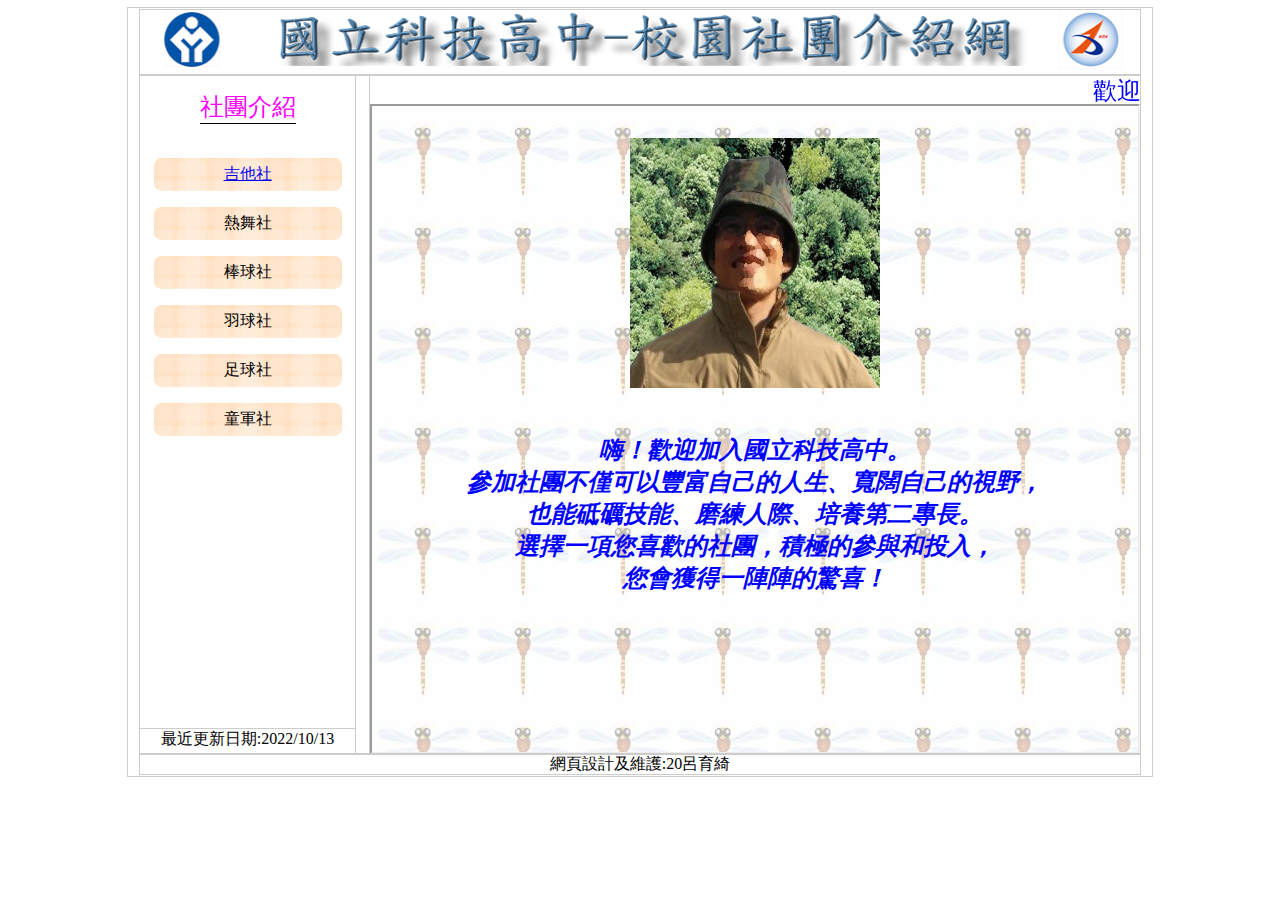
==== 丙級/index0.html @ c30f39fb "新增首頁及丙級練習" ====
<!DOCTYPE html>
<html lang="en">
<head>
    <meta charset="UTF-8">
    <meta http-equiv="X-UA-Compatible" content="IE=edge">
    <meta name="viewport" content="width=device-width, initial-scale=1.0">
    <link rel="stylesheet" href="style.css">
    <title>國立科技高中─校園社團介紹網</title>
</head>
<body>
    <main>
        <header class="top">
            <img src="./images/logo.png" alt="">
        </header>
        <section>
            <aside>
                <nav class="menu">
                    <h4>社團介紹</h4>
                    <ul class="menu-list">
                        <li><a href="./guitar_history.html" target="iframe_a">吉他社</a></li>
                        <li><a href="#">熱舞社</a></li>
                        <li><a href="#">棒球社</a></li>
                        <li><a href="#">羽球社</a></li>
                        <li><a href="#">足球社</a></li>
                        <li><a href="#">童軍社</a></li>
                    </ul>
                    <footer class="update">
                        最近更新日期:2022/10/13
                    </footer>
                </nav>
            </aside>
            <div class="container">
                <marquee behavior="" direction="">歡迎光臨校園社團介紹網，參觀後請支持社團活動並熱烈參與</marquee>
                <iframe src="./main.html" frameborder="1" name="iframe_a" class="content"></iframe>
            </div>
        </section>
        <footer class="footer">
            網頁設計及維護:20呂育綺
        </footer>
    </main>
</body>
</html>
---- 丙級/style.css ----
* {
    box-sizing: border-box;
}

body {
    font-family: "標楷體";
    text-align: center;
}

main,
.top,
section,
aside,
.update,
.container,
marquee,
footer {
    outline: 1px solid #ccc;
}

ul,
li {
    list-style: none;
    padding-left: 0;
}

main {
    width: 1024px;
    height: 768px;
    padding: 2px 12px;
    margin: 0 auto;
    display: flex;
    flex-direction: column;

}

img {
    width: 100%;
}

iframe {
    width: 100%;;
    margin: 0 auto;
    flex-grow: 1;
}
.top {
    width: 1000px;
    height: 65px;
}

section {
    display: flex;
    justify-content: space-between;
    flex-grow: 1;
}

aside {
    width: 215px;
    position: relative;
}

aside h4 {
    display: inline-block;
    font-size: 24px;
    font-weight: 500;
    color: #FF00FF;
    border-bottom: 1px solid #000;
    margin-top: 16px;
    margin-bottom: 16px;
}

.menu-list {
    padding-left: 10px;
    padding-right: 10px;
}

.menu-list li {
    width: 100%;
    margin-bottom: 12px;
}

.menu-list li + li a {
    text-decoration: none;
    color: #000;
    cursor: auto;
}

.menu-list a {
    display: inline-block;
    background: url(./images/menu1.png)no-repeat center center;
    background-size: contain;
    padding: 8px 70px;
}

.menu-list a:hover {
    background: url(./images/menu2.png)no-repeat center center;
    background-size: contain;
}

.update {
    height: 25px;
    width: 100%;
    position: absolute;
    left: 0;
    bottom: 0;
}

.container {
    width: 770px;
    display: flex;
    flex-direction: column;
}

marquee {
    width: 770px;
    height: 29px;
    font-size: 24px;
    color: #0000FF;
}

.footer {
    height: 20px;
}
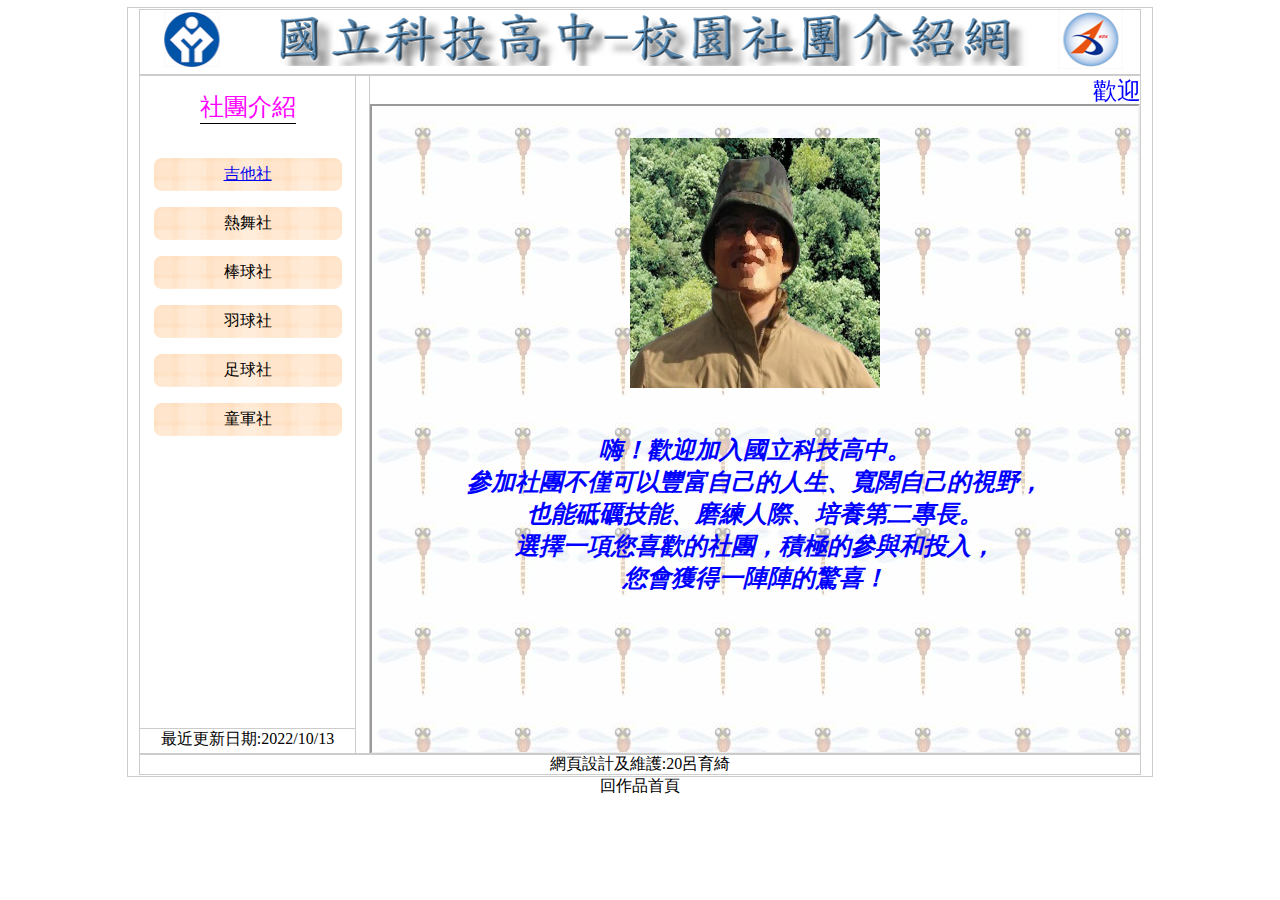
==== commit 304896d0: "新增丙級回首頁連結" ====
--- a/丙級/index0.html
+++ b/丙級/index0.html
@@ -38,5 +38,6 @@
             網頁設計及維護:20呂育綺
         </footer>
     </main>
+    回作品首頁
 </body>
 </html>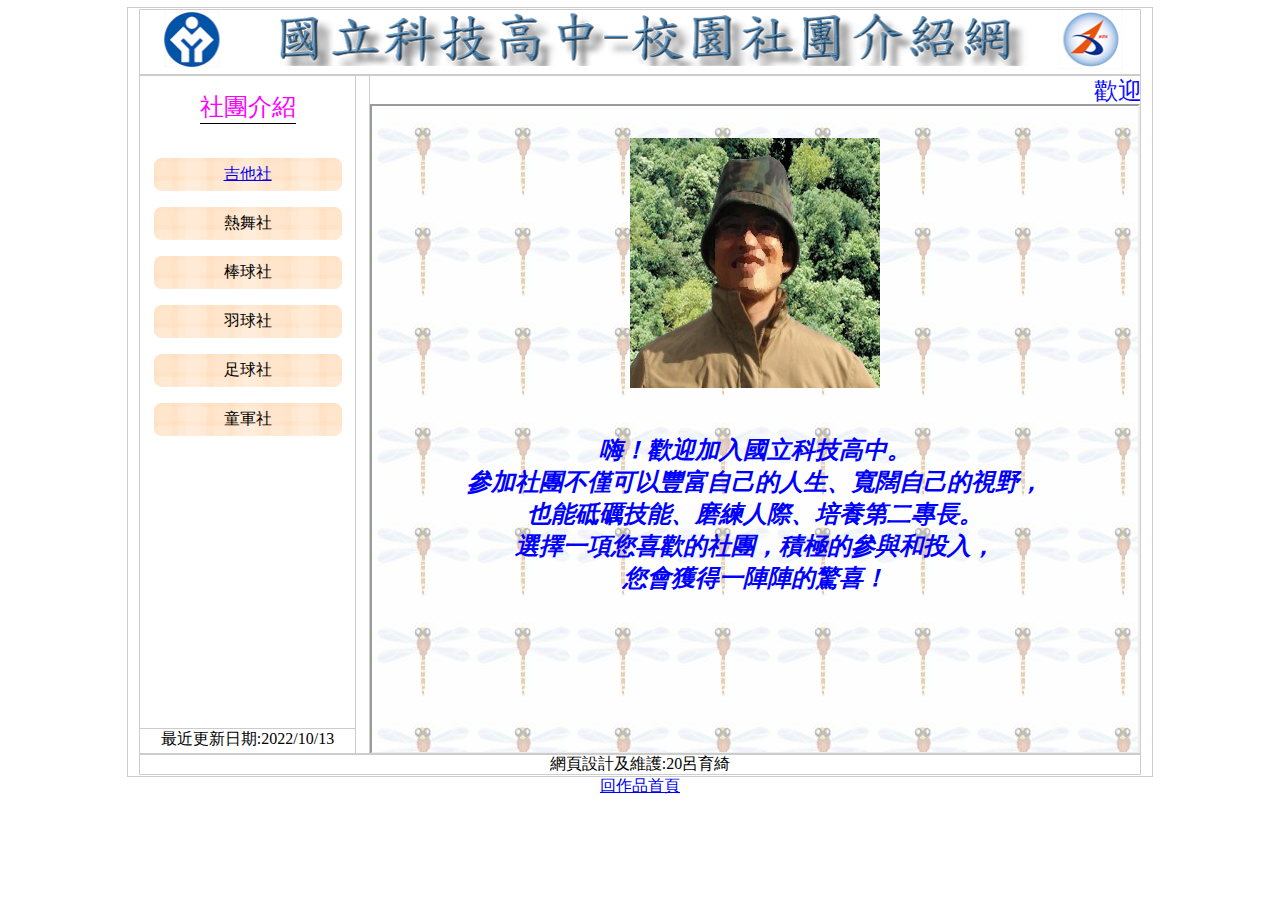
==== commit 61d34578: "調整丙級回首頁連結" ====
--- a/丙級/index0.html
+++ b/丙級/index0.html
@@ -38,6 +38,6 @@
             網頁設計及維護:20呂育綺
         </footer>
     </main>
-    回作品首頁
+    <a href="../index.html">回作品首頁</a>
 </body>
 </html>